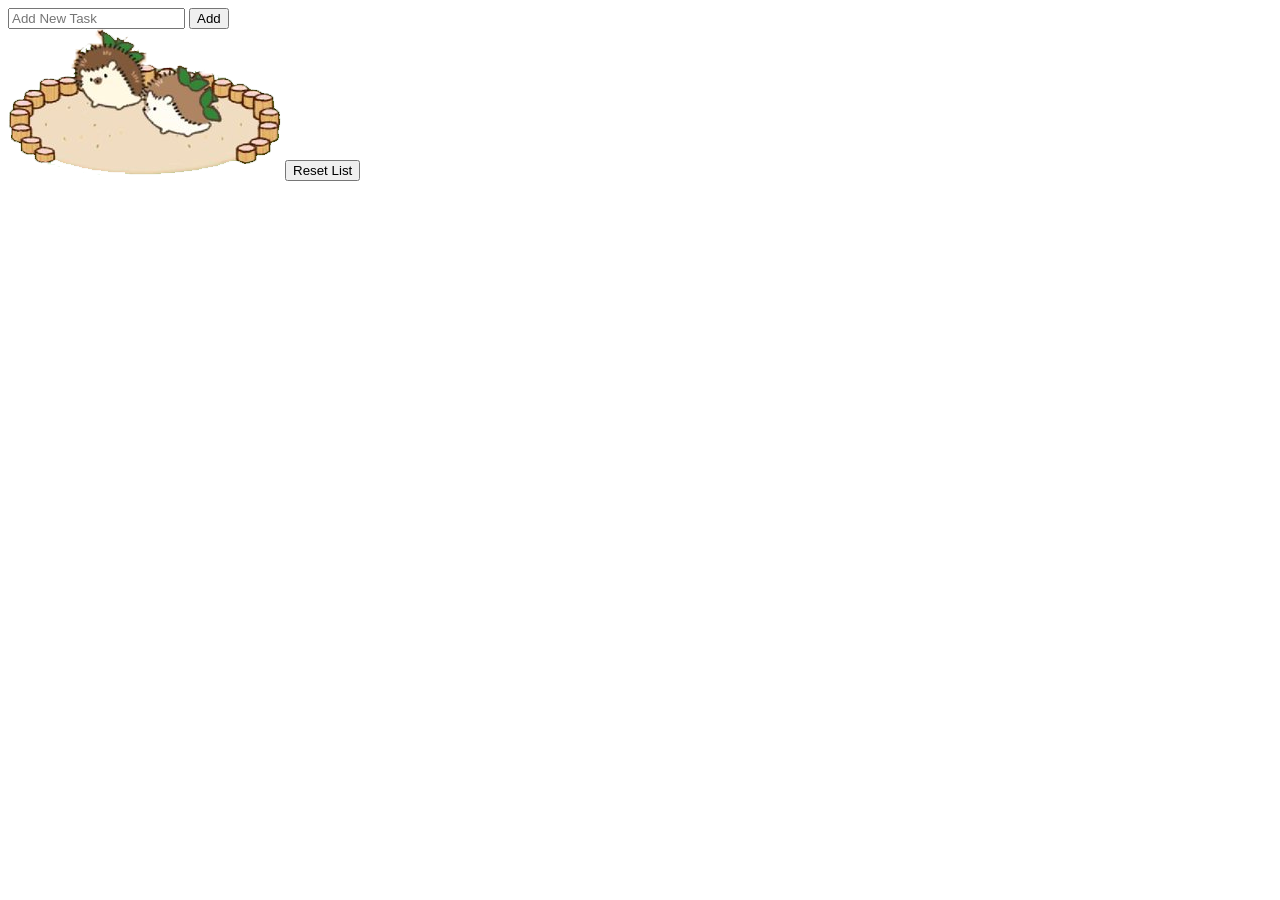
==== index.html @ 6ffb1460 "Rename hh_tasklist.html to index.html" ====
<!DOCTYPE html>
<html>
<head>
    <title>To-Do List</title>
    <link rel="stylesheet" type="text/css" href="ac_tasklist.css">
</head>
<body>
    <audio id="click-sound">
        <source src="clicksound.mp3" type="audio/mpeg">
      </audio>
      
    <style>
        li::before{
            content:'🦔 '
        }
    </style>

    <div class="topbox">
        <input type="text" id="todo-input" placeholder="Add New Task">
        <button id="add-button">Add</button>
        <div class="shroom-container">
            <img src="shroom.png" class="shroom">
            <button id="reset-button">Reset List</button>
        </div>
    </div>

    <div class="box-container">
        <div class="todobox">
            <ul id="todo-list" style="list-style: none;">
                <!--items to do will automatically go here-->
            </ul>
        </div>
        <div class="donebox">
            <ul id="done-list" style="list-style: none;">
                <!--items that are done will automatically go here-->
            </ul>
        </div>
    </div>

    <script src="ac_tasklist.js"></script>
    <script src="clicksound.mp3" id="click-sound"></script>
</body>
</html>
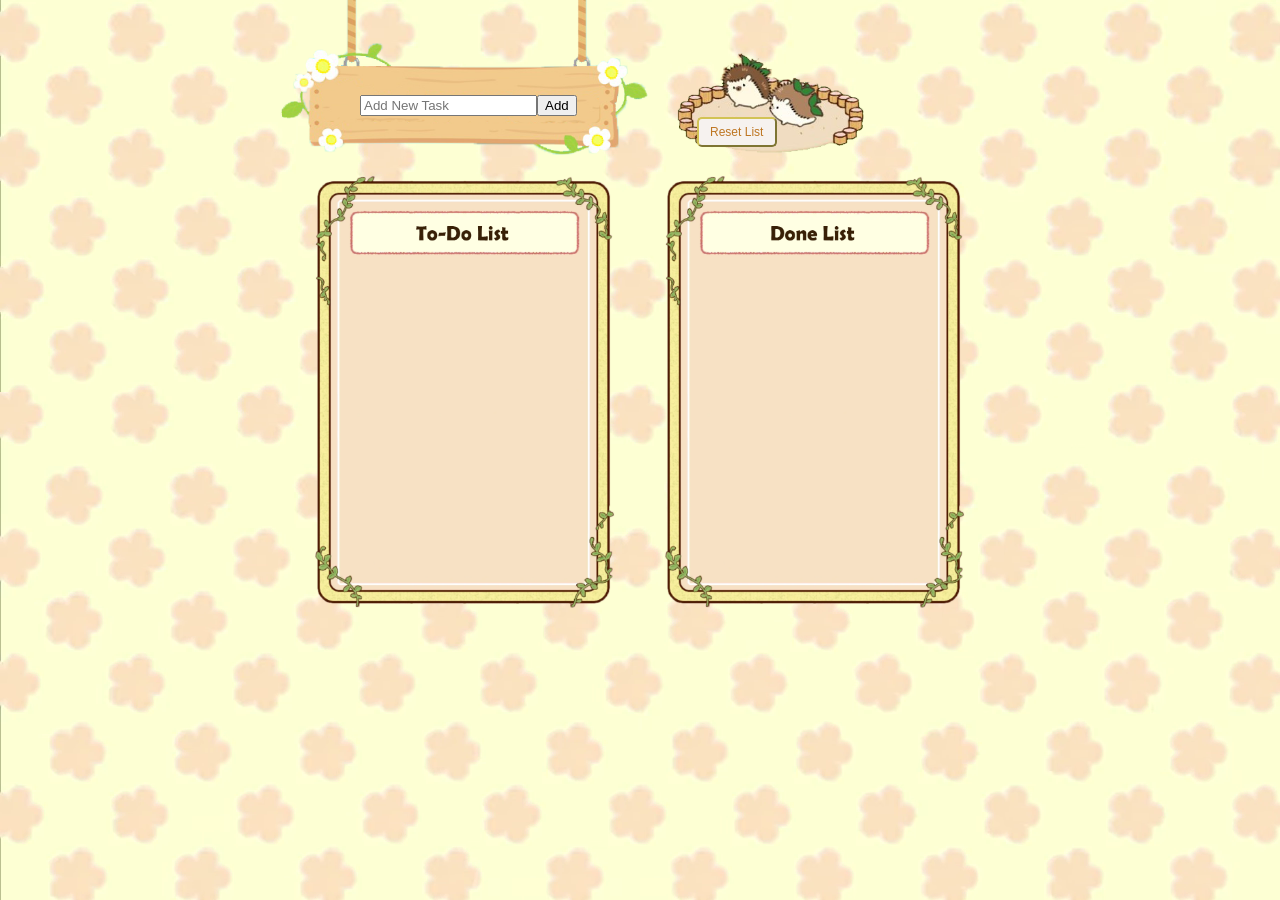
==== commit aa0ea347: "Update index.html" ====
--- a/index.html
+++ b/index.html
@@ -2,7 +2,7 @@
 <html>
 <head>
     <title>To-Do List</title>
-    <link rel="stylesheet" type="text/css" href="ac_tasklist.css">
+    <link rel="stylesheet" type="text/css" href="style.css">
 </head>
 <body>
     <audio id="click-sound">
@@ -37,7 +37,7 @@
         </div>
     </div>
 
-    <script src="ac_tasklist.js"></script>
+    <script src="script.js"></script>
     <script src="clicksound.mp3" id="click-sound"></script>
 </body>
 </html>
--- a/style.css
+++ b/style.css
@@ -0,0 +1,98 @@
+body{
+    background-image:url("bg1.png");
+    height:auto;
+    margin: 0;
+    padding: 0;
+    overflow: hidden;
+}
+
+/*Boxes*/
+.box-container {
+    display: flex;
+    justify-content: center;
+    align-items: center;
+    margin-top: 20px;
+}
+.topbox{
+    background-image:url('addtask.png');
+    background-size: contain;
+    background-repeat:no-repeat;
+    height:100px;
+    padding-left:80px;
+    padding-top:55px; 
+    display: flex; 
+    align-items: center;
+    margin:auto;
+    width:50%;
+}
+  
+.todobox {
+    background-image:url("todobox.png");
+    background-size: contain;
+    background-repeat: no-repeat;
+    width:300px;
+    height:600px;
+    padding-top:70px;
+}
+  
+.donebox {
+    background-image:url("donebox.png");
+    background-size: contain;
+    background-repeat: no-repeat;
+    width:300px;
+    height:600px;
+    margin-left: 50px;
+    padding-top:70px;
+}
+
+/*Reset Hedgehog stuff*/
+.shroom-container {
+    position: relative;
+    display: inline-block;
+    margin-left:100px;
+  }
+  
+.shroom-container #reset-button {
+    position: absolute;
+    bottom: 0;
+    left: 0;
+    transform: translate(20px, -10px);
+    z-index: 1;
+    font-size: 12px;
+    padding: 2px,2px;
+}
+
+.shroom {
+    height: 100px;
+}
+
+#reset-button {
+    width: 80px;
+    height: 30px;
+    border-radius: 5px;
+    font-size: 14px;
+    background-color: hsl(30, 29%, 95%);
+    color: #be7622;
+    border-color: rgb(210, 195, 85);
+}
+
+
+/*List stuff*/
+.task-item {
+    color: rgb(151, 94, 57);
+    cursor: pointer;
+    padding: 5px;
+    margin: 5px;
+    background-color: transparent;
+}
+
+.task-item:hover {
+    background-color: rgb(243, 219, 147);
+    color:rgb(82, 51, 5);
+    width: 190px; 
+    border-radius: 10px;
+}
+
+ul li{
+    font-size:1.2em
+}
